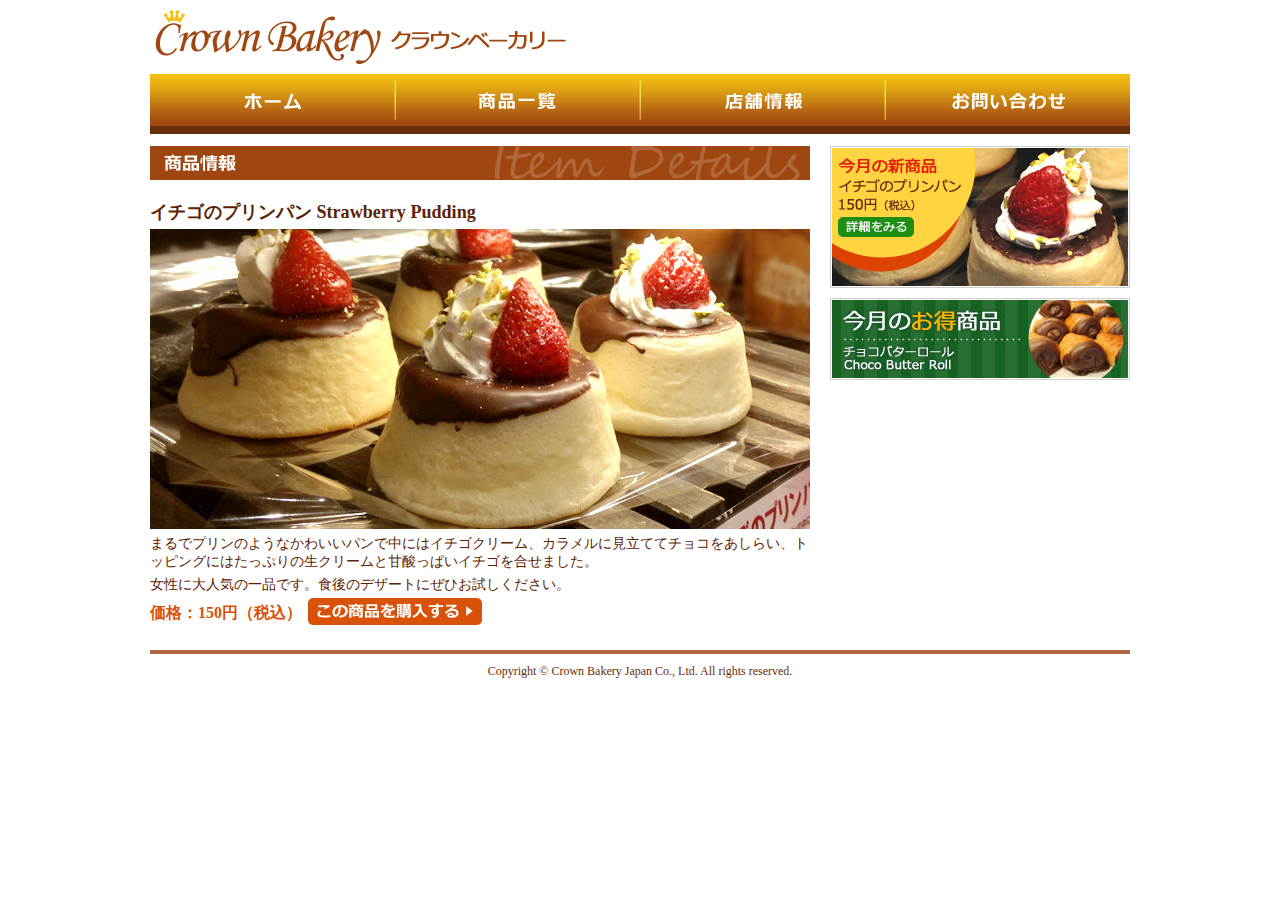
==== item.html @ 6754373e "First commit" ====
<!DOCTYPE html PUBLIC "-//W3C//DTD XHTML 1.0 Transitional//EN" "http://www.w3.org/TR/xhtml1/DTD/xhtml1-transitional.dtd">
<html xmlns="http://www.w3.org/1999/xhtml">
<head>
<meta http-equiv="Content-Type" content="text/html; charset=utf-8" />
<title>クラウンベーカリー</title>
<link href="css/common.css" rel="stylesheet" type="text/css" />
<link href="css/style.css" rel="stylesheet" type="text/css" />
</head>

<body>
<div id="container">
	<div id="header">
		<p><img src="images/logo.png" width="412" height="54" alt="Crown Bakery クラウンベーカリー" /></p>
		<div id="nav">
			<ul>
				<li><a href="index.html"><img src="images/nav_home.png" width="245" height="52" alt="ホーム" onmouseover="this.src='images/nav_home_sel.png'" onmouseout="this.src='images/nav_home.png'" /></a></li>
				<li><a href="products.html"><img src="images/nav_products.png" width="245" height="52" alt="商品一覧" onmouseover="this.src='images/nav_products_sel.png'" onmouseout="this.src='images/nav_products.png'" /></a></li>
				<li><a href="shop.html"><img src="images/nav_shop.png" width="245" height="52" alt="店舗情報" onmouseover="this.src='images/nav_shop_sel.png'" onmouseout="this.src='images/nav_shop.png'" /></a></li>
				<li><a href="contact.html"><img src="images/nav_contact.png" width="245" height="52" alt="お問い合わせ" onmouseover="this.src='images/nav_contact_sel.png'" onmouseout="this.src='images/nav_contact.png'" /></a></li>
			</ul>
		</div>
	</div>
	<div id="contents">
		<div id="main">
			<h1><img src="images/item_details_title.png" width="660" height="34" alt="商品詳細" /></h1>
			<div id="item">
				<h2>イチゴのプリンパン Strawberry Pudding</h2>
				<p><img src="images/item_photo.jpg" width="660" height="300" alt="イチゴのプリンパン" /></p>
				<p>まるでプリンのようなかわいいパンで中にはイチゴクリーム、カラメルに見立ててチョコをあしらい、トッピングにはたっぷりの生クリームと甘酸っぱいイチゴを合せました。</p>
				<p>女性に大人気の一品です。食後のデザートにぜひお試しください。</p>
				<p><span>価格：150円（税込）</span><a href="order.html"><img src="images/order_button.png" width="174" height="27" alt="この商品を購入する" /></a></p>
			</div>
		</div>
		<div id="side">
			<ul>
				<li><a href="item.html"><img src="images/banner_01.jpg" width="300" height="142" alt="今月の新商品" /></a></li>
				<li><a href="products.html"><img src="images/banner_02.jpg" width="300" height="82" alt="今月のお得商品" /></a></li>
			</ul>
		</div>
	</div>
	<div id="footer">
		<p>Copyright &copy; Crown Bakery Japan Co., Ltd. All rights reserved.</p>
	</div>
</div>
</body>
</html>
---- css/common.css ----
@charset "utf-8";

/* 基本 */
html, body, div, span, h1, h2, h3, p, a, img,
dl, dt, dd, ul, li, form, table, tr, th, td {
	margin: 0;
	padding: 0;
	border: 0;
}
body {
	font-size: 100%;
	color: #555555;
}
#container {
	width: 980px;
	margin: 0px auto;
}
#header h1 , #header p{
	margin: 10px 0px 10px 5px;
}
#nav ul {
	background-color: #692f0c;
	height: 52px;
	width: 980px;
	padding-bottom: 8px;
}
#nav ul li {
	float: left;
	height: 52px;
	width: 245px;
	list-style-type: none;
}
#contents {
	width: 980px;
	margin-top: 12px;
	overflow: hidden;
}
#main {
	float: left;
	width: 660px;
}
#side {
	float: right;
	width: 300px;
}
#side ul li {
	list-style-type: none;
	margin-bottom: 6px;
}
#footer {
	font-size: 75%;
	color: #682c09;
	text-align: center;
	clear: both;
	padding: 10px 0px 15px;
	border-top: 4px solid #b3693d;
	margin-top: 20px;
}
---- css/style.css ----
@charset "utf-8";
/* CSS Document */

#header #main_visual {
	clear: left;
	position: relative;
}
#main_visual #link_btn {
	position: absolute;
	left: 15px;
	bottom: 15px;
}
#infolist dl {
	line-height: 1.5;
	margin: 0px;
}
#infolist dl dt {
	font-size: 88%;
	font-weight: bold;
	color: #a04611;
	padding: 10px 15px 0px;
}
#infolist dl dd {
	padding: 0px 15px 10px;
	border-bottom: 1px dotted #cccccc;
}
#prodlist {
	margin-top: 7px;
}
#prodlist ul li {
	margin-right: 47px;
	padding: 18px 0px 10px;
	float: left;
	width: 180px;
	list-style-type: none;
	position: relative;
}
#prodlist ul .prod_right {
	margin-right: 0px;
}
#prodlist ul p {
	font-size: 88%;
	color: #5b2204;
}
#prodlist ul .prod_name {
	font-size: 113%;
	font-weight: bold;
	color: #5b2204;
	margin: 5px 0px 0px;
}
#prodlist ul .prod_name_eng {
	font-size: 75%;
	color: #d95209;
	padding: 3px 0px;
}
#prodlist ul .label {
	position: absolute;
	top: 0px;
	right: -20px;
}
#prodlist ul li a  {
	display: block;
	padding: 4px;
	height: 170px;
	width: 170px;
	border: 1px solid #cccccc;
}
#item h2 {
	font-size: 113%;
	font-weight: bold;
	color: #5b2204;
	margin: 20px 0px 5px;
}
#item p {
	font-size: 88%;
	line-height: 18px;
	color: #5b2204;
	margin: 5px 0px;
}
#item p span {
	font-size: 113%;
	font-weight: bold;
	color: #d95209;
	display: block;
	padding: 6px 0px;
	float: left;
}
#item p a img {
	padding: 0px 6px;
}
#shop_info {
	margin: 20px 0px 10px;
	height: 220px;
}
#access {
	margin: 10px 0px;
	height: 220px;
	padding-top: 10px;
	border-top: 1px dotted #cccccc;
}
#shop_info img, #access img {
	float: left;
	margin-right: 15px;
}
#shop_info h2, #access h2 {
	font-size: 113%;
	line-height: 1.3;
	color: #015f8b;
}
#shop_info p, #access p {
	font-size: 100%;
	line-height: 1.3;
}
#order {
	margin: 20px 15px;
}
#order form p {
	padding: 6px 8px 18px;
}
#order form .title {
	font-weight: bold;
	padding: 6px 0px 6px 6px;
	border-left: 4px solid #d95209;
}
#order form p span {
	display: block;
	padding: 3px 0px;
}#order input, #order textarea {
	margin-bottom: 5px;
}
#order form #btn {
	margin-top: 20px;
	padding-top: 10px;
	border-top: 1px solid #dddddd;
}
#order form #btn input {
	font-size: 100%;
	padding: 5px 15px;
}
#contact {
	margin-top: 8px;
}
#contact form table {
	width: 660px;
	border-collapse: collapse;
}
#contact form table tr th, #contact form table tr td {
	text-align: left;
	padding: 10px;
	border: 1px solid #aaaaaa;
}
#contact form table tr th {
	background-color: #f5f5f5;
	vertical-align: middle;
	width: 210px;
	padding-left: 15px;
}#contact form table tr td {
	width: 402px;
}
#contact form table tr th .required {
	padding-left: 0.5em;
	font-size: 75%;
	color: red;
}
#contact form #btn {
	background-color: #dddddd;
	text-align: center;
	padding: 15px;
	margin-top: 8px;
}
#contact form #btn input {
	font-size: 100%;
	padding: 5px 15px;
}
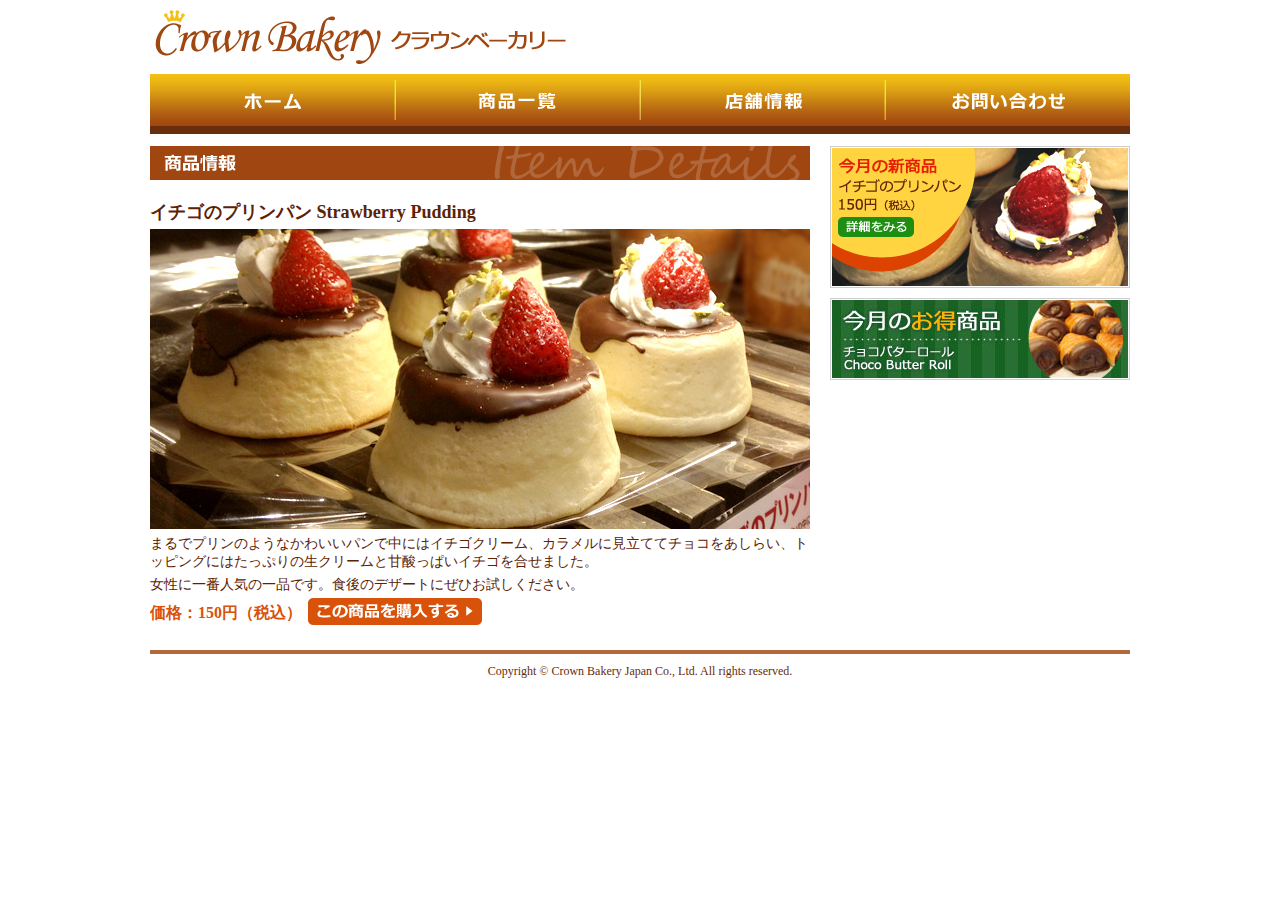
==== commit bc7c7f39: "商品情報修正" ====
--- a/item.html
+++ b/item.html
@@ -27,7 +27,7 @@
 				<h2>イチゴのプリンパン Strawberry Pudding</h2>
 				<p><img src="images/item_photo.jpg" width="660" height="300" alt="イチゴのプリンパン" /></p>
 				<p>まるでプリンのようなかわいいパンで中にはイチゴクリーム、カラメルに見立ててチョコをあしらい、トッピングにはたっぷりの生クリームと甘酸っぱいイチゴを合せました。</p>
-				<p>女性に大人気の一品です。食後のデザートにぜひお試しください。</p>
+				<p>女性に一番人気の一品です。食後のデザートにぜひお試しください。</p>
 				<p><span>価格：150円（税込）</span><a href="order.html"><img src="images/order_button.png" width="174" height="27" alt="この商品を購入する" /></a></p>
 			</div>
 		</div>
--- a/css/common.css
+++ b/css/common.css
@@ -9,7 +9,7 @@
 }
 body {
 	font-size: 100%;
-	color: #555555;
+	color: #black;
 }
 #container {
 	width: 980px;
